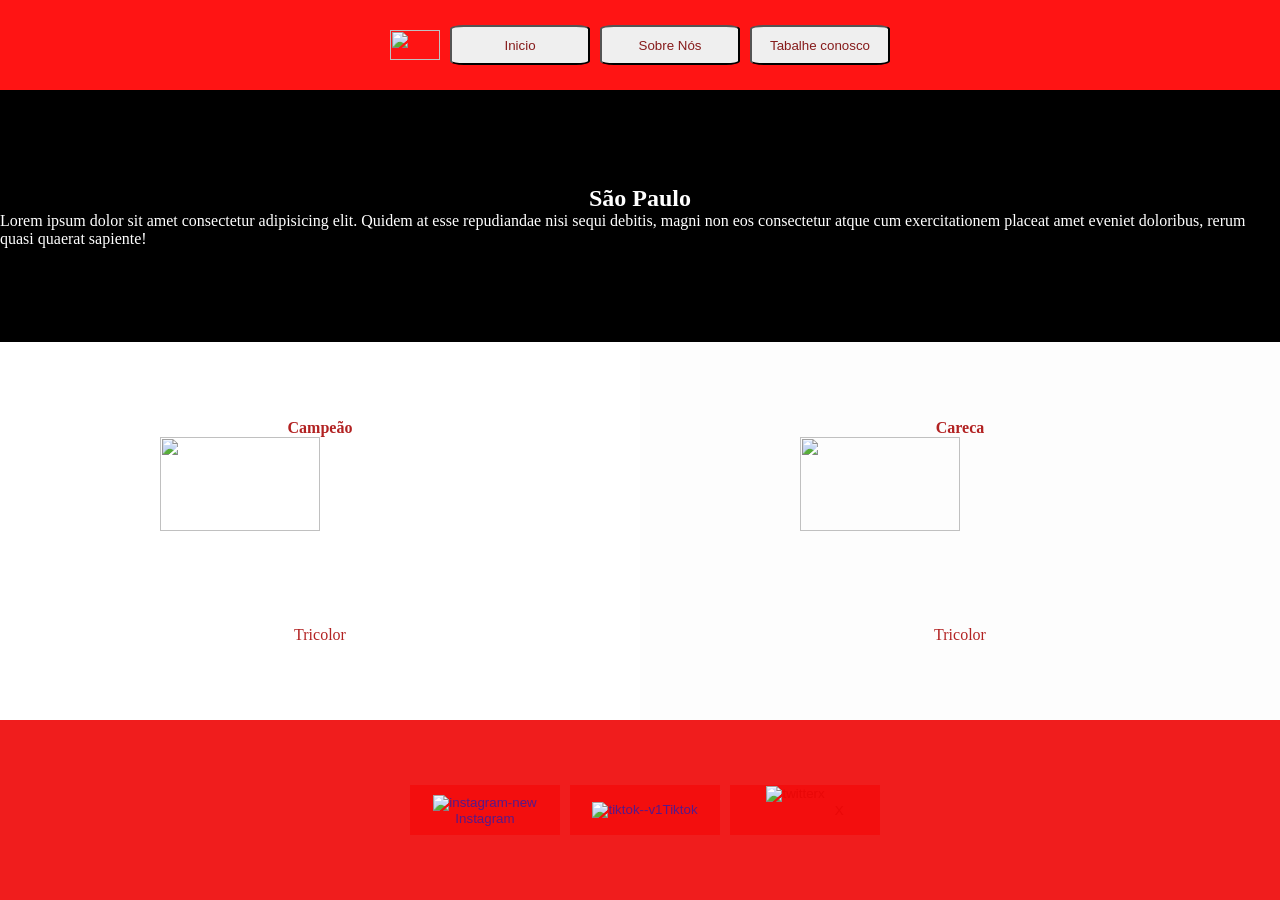
==== index.html @ 58d34f3b "Arquivo da aula 10 HTML semantico Hospedando nosso site da aula 10 no github" ====
<!DOCTYPE html>
<html lang="en">
<head>
    <meta charset="UTF-8">
    <meta name="viewport" content="width=device-width, initial-scale=1.0">
    <title>Document</title>
    <style>
        *{
            margin: 0;
            padding: 0;
        }

        .btnnav{
            border-radius: 10%;
            margin-left: 10px;
            height: 40px;
            width: 140px;
            color: rgb(134, 27, 27);
        }
        .btnnav:hover{
            background-color: rgb(7, 6, 6);
            color: rgb(255, 0, 0);
        }
        .btnfooter{
            margin-left: 10px;
            height: 50px;
            width: 150px;
            background-color: rgb(243, 14, 14);
            color: rgb(233, 8, 8);
            border:0px solid red;
            display: flex;
            justify-content: center;
            align-items: center;
            cursor: pointer;
            gap: 10px;
        }
        .btnfooter:hover{
            background-color: rgb(255, 253, 253);
            color: brown;
        }
        a{
            text-decoration:none;
        }

        .card{
            border: 1px red;
            color: firebrick;
            height: 100%;
            display: flex;
            flex-direction: column;
            align-items: center;
            justify-content: center;
        }

        /* o @media serve para alterar as propriedades das tags com base no tamnho do dispositivo
        para garantir a responsividade do site, temos que verificar como fica a estilização
        em varios tamnhos de telas diferentes, pode ser que no computador fique ok, porem quando acessado
        pelo celular o site quebre. Nesse caso será necessário aplicar ajustes no tamanho de tela com
        o @media() 

        * Usamos o !important para forçar a estilização em uma tag, como a tag pode ter id e varias classes
        o html e css precisam saber qual estilo aplicar, forçamos isso usando o !important no final do atributo

        */
        @media(max-width:750px){
            bottom{
                width: 50px !important;
                height: 30px !important;
            }
        }
    </style>
</head>
<body>
    <!--  
    Semantica: é a parte linguistica que estuda o significado e sentidos das palavras!
    A partir da versão 5 do HTML , surgiram as tags semanticas que descrevem o significado
    das parte do seu site para o navegador e outros desenvolvedores entenderem!
    -->

<header style="background-color: rgb(255, 20, 20); height: 10vh; display: flex;align-items: center;justify-content: center;"> <!-- Cabeçalho da pagina-->

    <nav style="display: flex; align-items: center;">
        <img src="https://encrypted-tbn0.gstatic.com/images?q=tbn:ANd9GcQFBmMeWZJ-B7WhiHsDPHb9RnwfrEEGJ29MTRDPnlrhwg&s=10" alt="" height="30px" width="50px">
        <a href=""><button class="btnnav">Inicio</button></a>      
        <a href=""><button  class="btnnav">Sobre Nós</button></a>
        <a href=""><button  class="btnnav">Tabalhe conosco</button></a>
    </nav>

</header>

<main style="background-color: rgb(233, 8, 8);height: 70vh;"> <!--Conteudo principal, é onde irão as informações do site em si-->

<section style="background-color: rgb(0, 0, 0); height: 40%; 
display: flex;justify-content: center;align-items: center; flex-direction: column;"> <!-- section, é uma sessão da pagina você pode colocar um conteudo
        voê pode separar seu site e varias sessões!-->
        <h1 style="color: white;">São Paulo</h1>
        <p style="color: white;">Lorem ipsum dolor sit amet consectetur adipisicing elit.
        Quidem at esse repudiandae nisi sequi debitis, magni non eos consectetur atque cum exercitationem placeat amet eveniet doloribus,
         rerum quasi quaerat sapiente!

        </p>

</section>

<section style="background-color: rgb(255, 255, 255); height: 60%;display: flex;">

    <div style="width: 50%;height: 100%; background-color: p  rgb(226, 26, 26);">

        <div class="card">
            <h4>Campeão</h4>
            <img src="https://lncimg.lance.com.br/cdn-cgi/image/width=950,quality=60,fit=pad,format=webp/uploads/2026/03/20260316-081749_2402921_3103-aspect-ratio-512-320.jpg" alt="" height="50%" width="50%">
            <p>Tricolor</p>
        </div>

    </div>

    <div style="width: 50%; height: 100%;background-color: rgb(253, 253, 253);">
         <div class="card">
            <h4>Careca</h4>
            <img src="https://encrypted-tbn0.gstatic.com/images?q=tbn:ANd9GcTghCy9JYlsKzY2B2T9S9-ZpbBHci6ka4v9SBsSVehhQzquYm9WtuLuDdcS&s=10" alt="" height="50%" width="50%">
            <p>Tricolor</p>
        </div>

    </div>

</section>

</main>

<footer style="background-color: rgb(240, 29, 29); height: 20vh; display: flex; align-items: center;justify-content: center;">
    <nav style="display: flex; justify-content: center;align-items: center;">
        <a href="">
            <button class="btnfooter">
            <img height="32"
            src="https://img.icons8.com/windows/32/instagram-new.png" alt="instagram-new"/>Instagram</a> </button>     
        <a href="">
            <button  class="btnfooter">
            <img height="50"
            src="https://img.icons8.com/ios/50/tiktok--v1.png" alt="tiktok--v1"/>Tiktok</a></button>
        <a href=""
        ><button class="btnfooter">
        <img height="48"
        src="https://img.icons8.com/parakeet-partial-filled/48/twitterx.png" alt="twitterx"/>X</button></a> 
    </nav>
</footer > <!-- Footer, é o rodapé da pagina-->


</body>
</html>
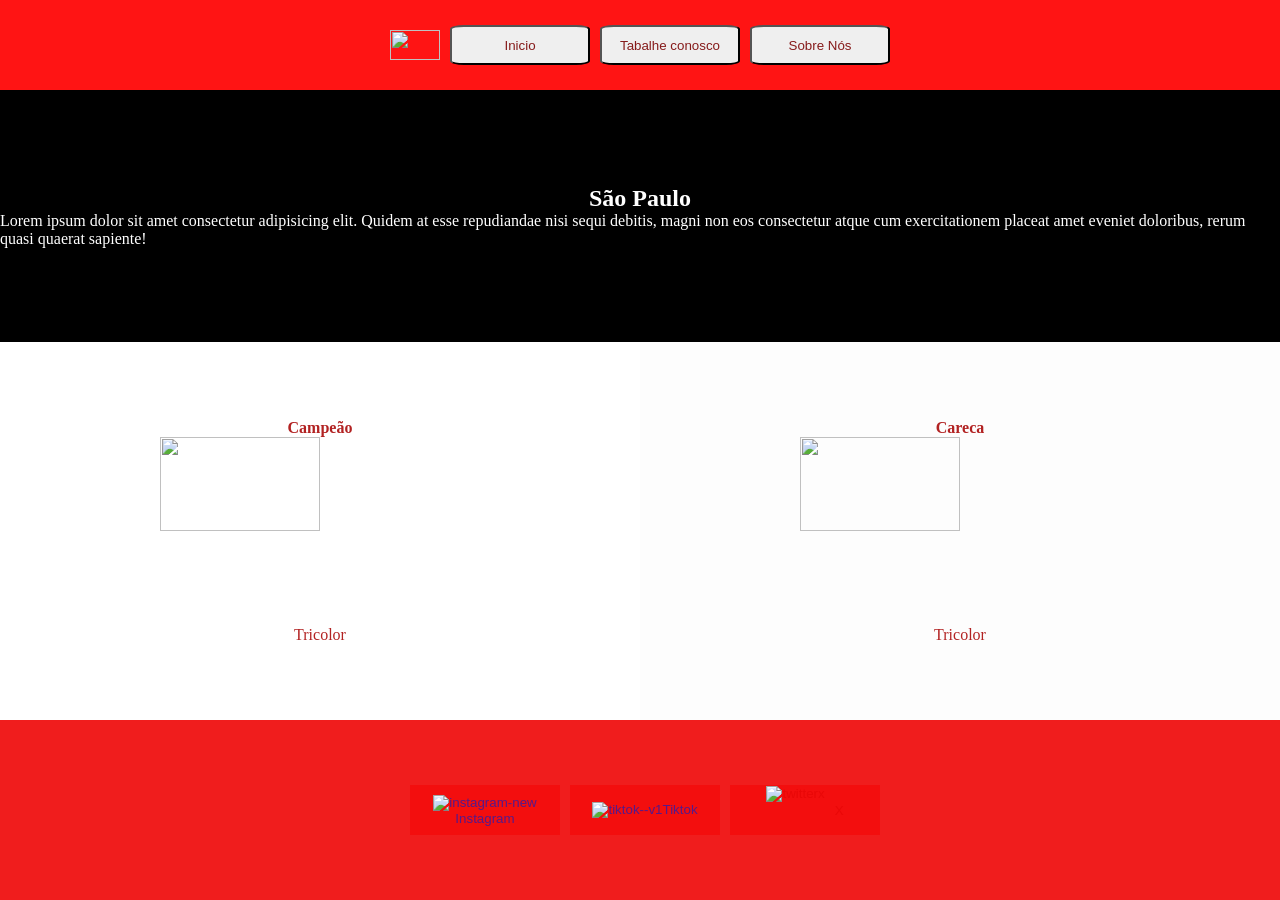
==== commit f222d319: "Arquivos atualizados" ====
--- a/index.html
+++ b/index.html
@@ -81,9 +81,9 @@
 
     <nav style="display: flex; align-items: center;">
         <img src="https://encrypted-tbn0.gstatic.com/images?q=tbn:ANd9GcQFBmMeWZJ-B7WhiHsDPHb9RnwfrEEGJ29MTRDPnlrhwg&s=10" alt="" height="30px" width="50px">
-        <a href=""><button class="btnnav">Inicio</button></a>      
-        <a href=""><button  class="btnnav">Sobre Nós</button></a>
-        <a href=""><button  class="btnnav">Tabalhe conosco</button></a>
+        <a href="./index.html"><button class="btnnav">Inicio</button></a>      
+        <a href="./trabalha.html"><button  class="btnnav">Tabalhe conosco</button></a>
+        <a href="./sobre.html"><button  class="btnnav">Sobre Nós</button></a>
     </nav>
 
 </header>
@@ -108,7 +108,8 @@
 
         <div class="card">
             <h4>Campeão</h4>
-            <img src="https://lncimg.lance.com.br/cdn-cgi/image/width=950,quality=60,fit=pad,format=webp/uploads/2026/03/20260316-081749_2402921_3103-aspect-ratio-512-320.jpg" alt="" height="50%" width="50%">
+            <img class="imgsection" src="https://lncimg.lance.com.br/cdn-cgi/image/width=950,quality=60,fit=pad,format=webp/uploads/2026/03/20260316-081749_2402921_3103-aspect-ratio-512-320.jpg"
+            alt="" height="50%" width="50%">
             <p>Tricolor</p>
         </div>
 
@@ -117,7 +118,8 @@
     <div style="width: 50%; height: 100%;background-color: rgb(253, 253, 253);">
          <div class="card">
             <h4>Careca</h4>
-            <img src="https://encrypted-tbn0.gstatic.com/images?q=tbn:ANd9GcTghCy9JYlsKzY2B2T9S9-ZpbBHci6ka4v9SBsSVehhQzquYm9WtuLuDdcS&s=10" alt="" height="50%" width="50%">
+            <img class="imgsection" src="https://encrypted-tbn0.gstatic.com/images?q=tbn:ANd9GcTghCy9JYlsKzY2B2T9S9-ZpbBHci6ka4v9SBsSVehhQzquYm9WtuLuDdcS&s=10"
+            alt="" height="50%" width="50%">
             <p>Tricolor</p>
         </div>
 
